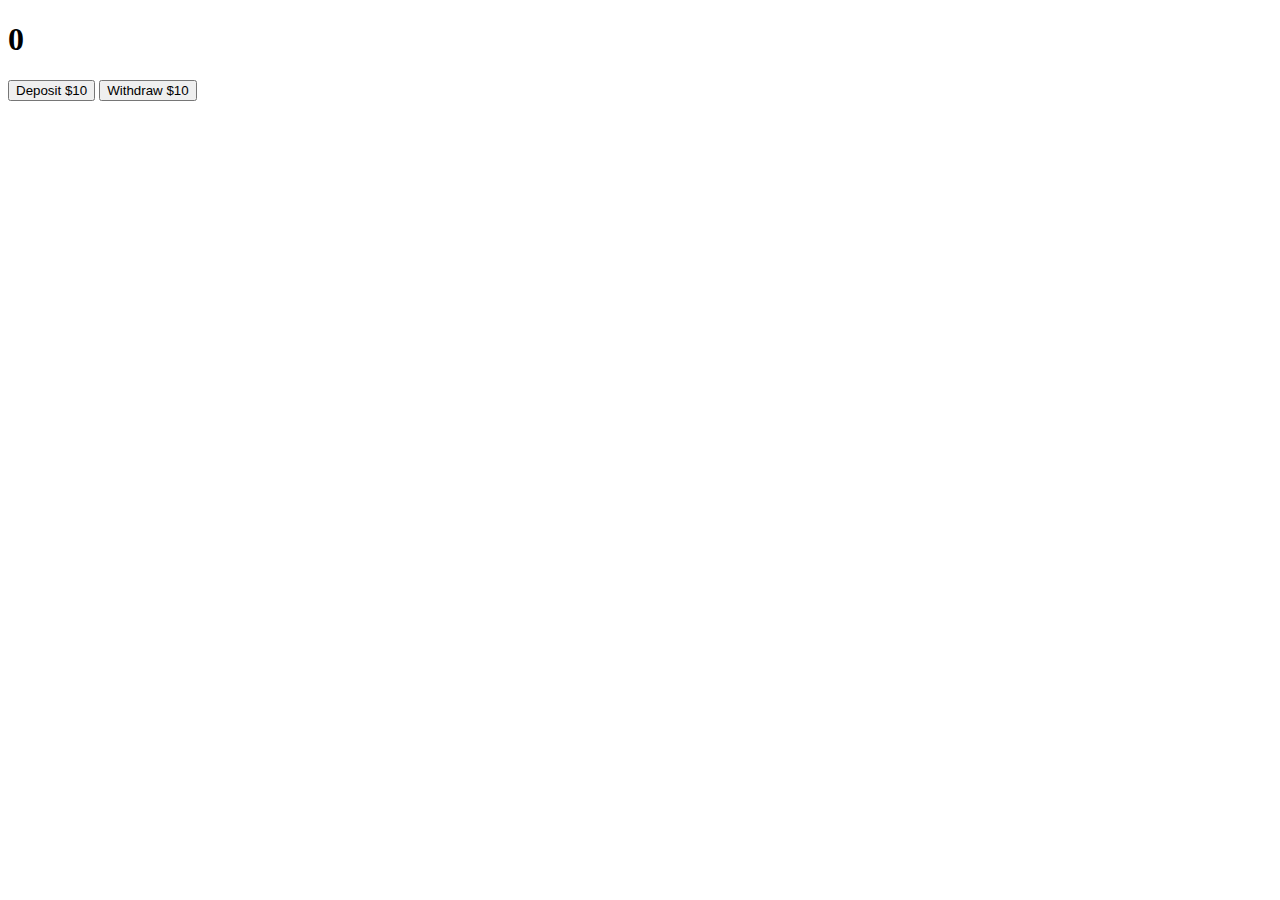
==== index.html @ 0a065229 "nop bt" ====
<!DOCTYPE html>
<html lang="en">
  <head>
    <meta charset="UTF-8" />
    <meta name="viewport" content="width=device-width, initial-scale=1.0" />
    <title>Document</title>
  </head>
  <body>
    <h1 id="output">0</h1>
    <button id="deposit">Deposit $10</button>
    <button id="withdraw">Withdraw $10</button>
    <!-- <script src="https://unpkg.com/redux@4.2.1/dist/redux.js"></script> -->
    <script type="module" src="redux.js"></script>
  </body>
</html>
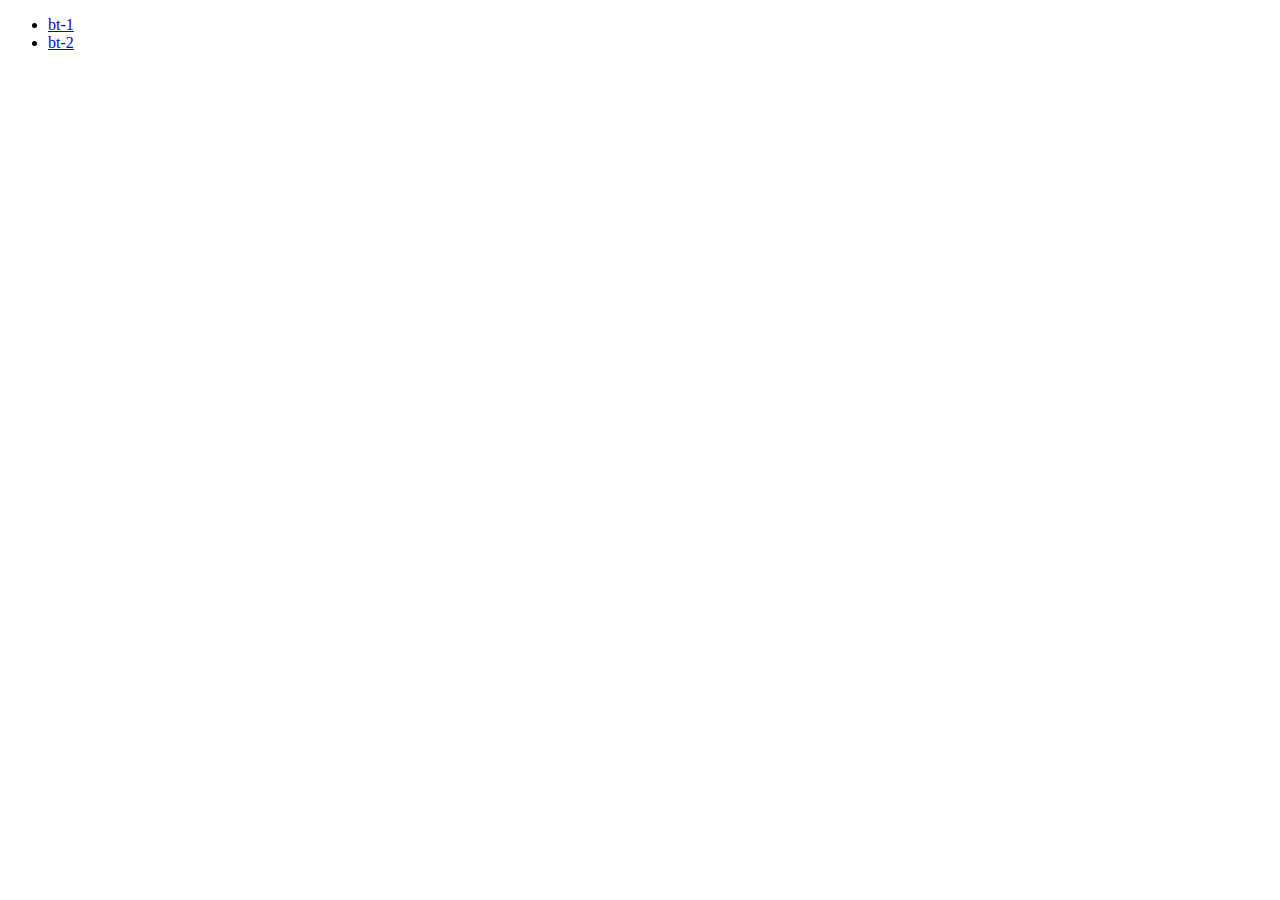
==== commit 694aeece: "nop bt" ====
--- a/index.html
+++ b/index.html
@@ -6,10 +6,13 @@
     <title>Document</title>
   </head>
   <body>
-    <h1 id="output">0</h1>
-    <button id="deposit">Deposit $10</button>
-    <button id="withdraw">Withdraw $10</button>
-    <!-- <script src="https://unpkg.com/redux@4.2.1/dist/redux.js"></script> -->
-    <script type="module" src="redux.js"></script>
+    <ul>
+      <li>
+        <a href="./hw1/index.html">bt-1</a>
+      </li>
+      <li>
+        <a href="./src/redux-books.html">bt-2</a>
+      </li>
+    </ul>
   </body>
 </html>
